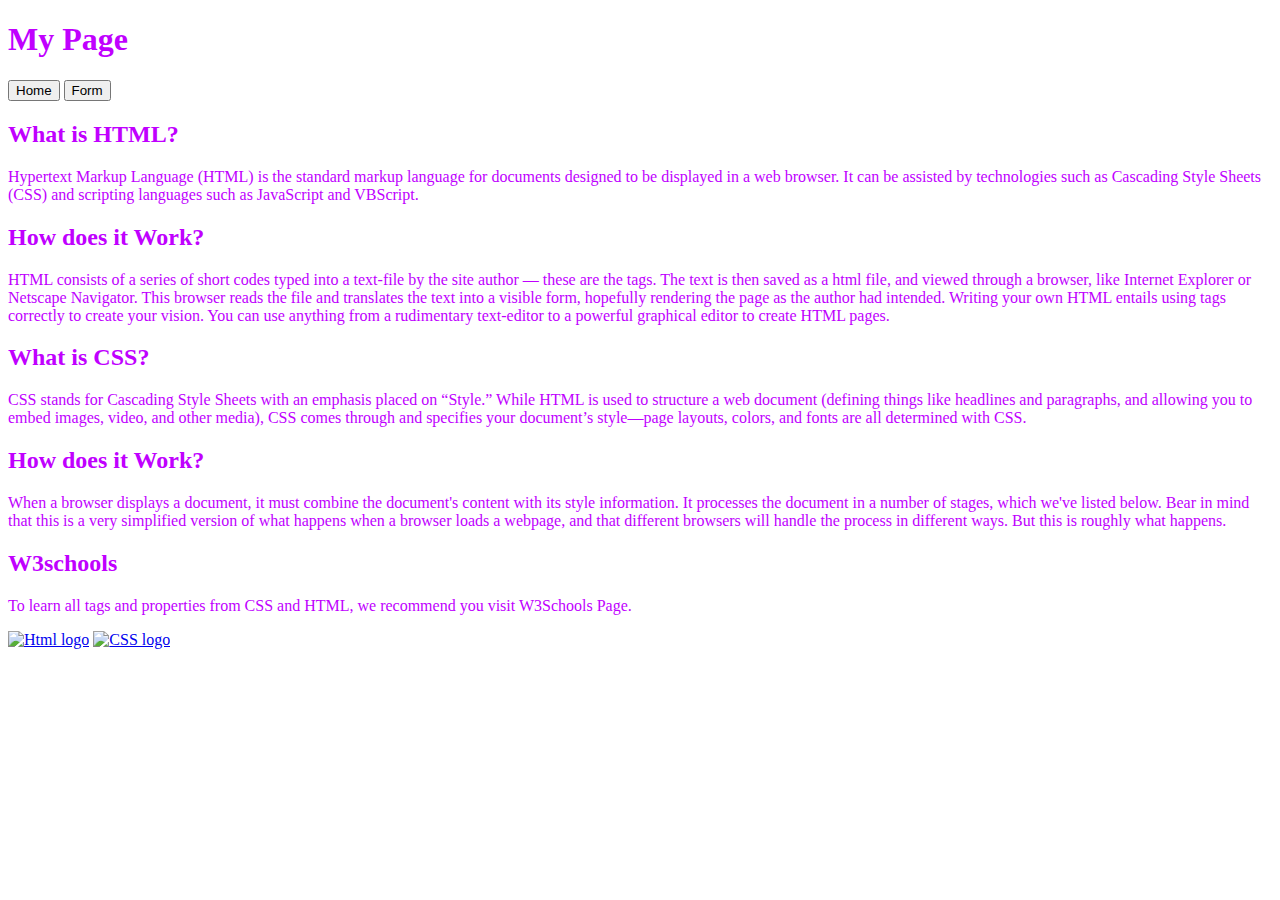
==== index.html @ 3e073c9e "Add files via upload" ====
<!DOCTYPE html>
<html>
    <head>
        <title> Asadullah</title>
        <link rel="stylesheet" type="text/css" href="style.css"> 
    </head>
    <body style="background-image: url(ab.jpg);" text="color:#ffff" alt="image1">
<h1>My Page</h1>
<div class="button">
 <a href="#"><button>Home</button></a>
 <a href="form/index.html"><button >Form</button></a>
</div>
<div class="box-1">
    <h2>
        What is HTML?
    </h2>
    <p>
        Hypertext Markup Language (HTML) is the standard markup language for documents designed to
         be displayed in a web browser. It can be assisted by technologies such as Cascading Style 
         Sheets (CSS) and scripting languages such as JavaScript and VBScript.

    </p>
</div>
<div class="box-1">
    <h2>
        How does it Work?
    </h2>
    <p>
        HTML consists of a series of short codes typed into a text-file by the site
         author — these are the tags. The text is then saved as a html file, and viewed
          through a browser, like Internet Explorer or Netscape Navigator. This browser
           reads the file and translates the text into a visible form, hopefully rendering the page as the author had intended. Writing your own HTML entails using tags correctly to create your vision. You can use anything from a rudimentary text-editor to a powerful graphical editor to create HTML pages.

    </p>
</div>
<div class="box-1">
    <h2>
        What is CSS?
    </h2>
    <p>
        CSS stands for Cascading Style Sheets with an emphasis placed on “Style.” While HTML is used
         to structure a web document (defining things like headlines and paragraphs, and allowing you
          to embed images, video, and other media), CSS comes through and specifies your document’s 
          style—page layouts, colors, and fonts are all determined with CSS.

    </p>
</div>
<div class="box-1">
    <h2>
        How does it Work?
    </h2>
    <p>
        When a browser displays a document, it must combine the document's content with its style information.
         It processes the document in a number of stages, which we've listed below. Bear in mind that this is
          a very simplified version of what happens when a browser loads a webpage, and that different
           browsers will handle the process in different ways. But this is roughly what happens.
  
    </p>
</div>
<div class="box-1">
    <h2>
        W3schools
    </h2>
    <p>
        To learn all tags and properties from CSS and HTML, we recommend you visit W3Schools Page.
    </p>
</div>
<div class="images">
<a href="https://en.wikipedia.org/wiki/HTML">
<img src="img/HTML5.png" alt="Html logo" ></a>
<a href="https://en.wikipedia.org/wiki/Cascading_Style_Sheets">
    <img src="img/CSS.png" alt="CSS logo" width="200px 200px;" ></a>
</div>

    </body>
</html>
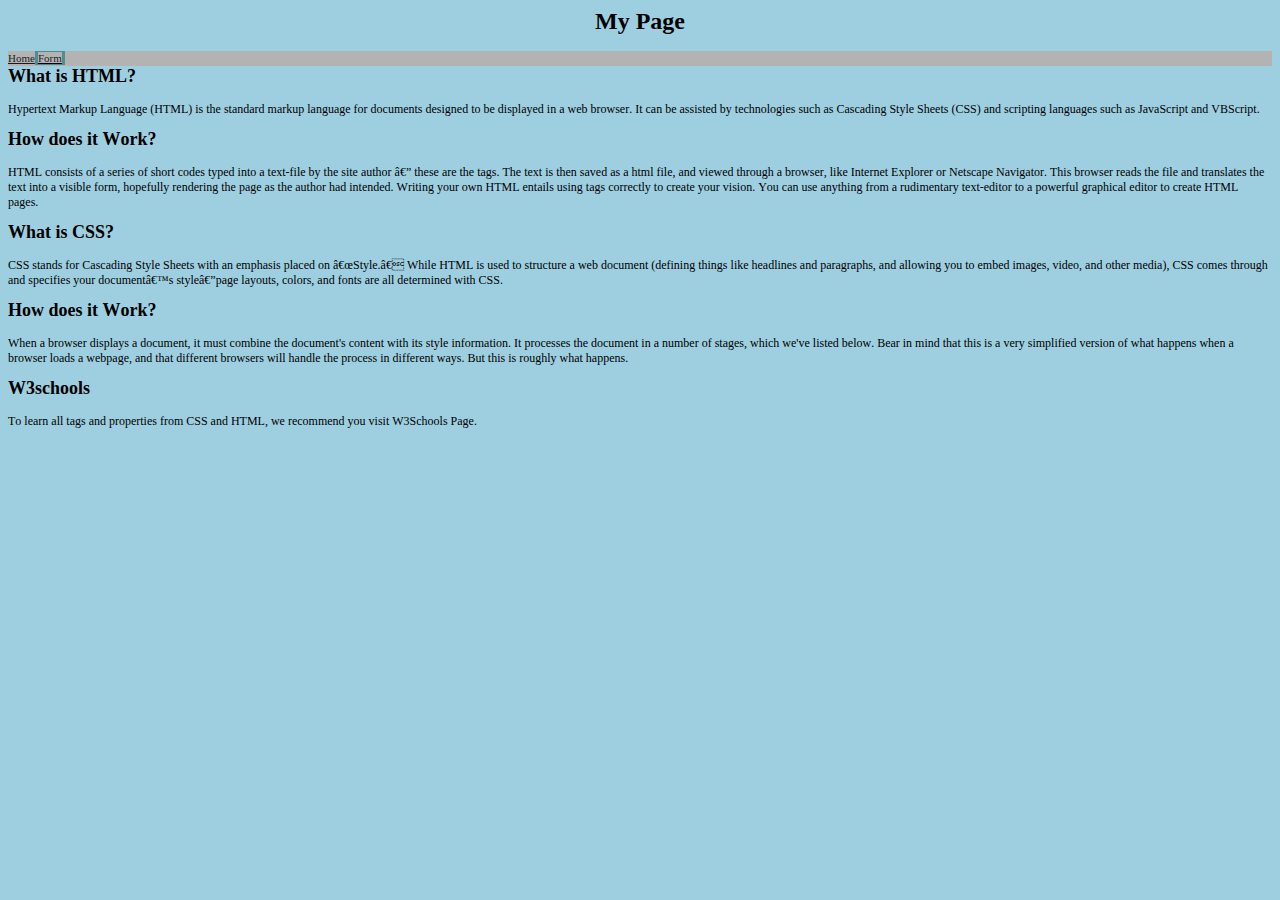
==== commit f872b11a: "Add files via upload" ====
--- a/index.html
+++ b/index.html
@@ -1,76 +1,35 @@
-<!DOCTYPE html>
-<html>
-    <head>
-        <title> Asadullah</title>
-        <link rel="stylesheet" type="text/css" href="style.css"> 
-    </head>
-    <body style="background-image: url(ab.jpg);" text="color:#ffff" alt="image1">
-<h1>My Page</h1>
-<div class="button">
- <a href="#"><button>Home</button></a>
- <a href="form/index.html"><button >Form</button></a>
-</div>
-<div class="box-1">
-    <h2>
-        What is HTML?
-    </h2>
-    <p>
-        Hypertext Markup Language (HTML) is the standard markup language for documents designed to
-         be displayed in a web browser. It can be assisted by technologies such as Cascading Style 
-         Sheets (CSS) and scripting languages such as JavaScript and VBScript.
-
-    </p>
-</div>
-<div class="box-1">
-    <h2>
-        How does it Work?
-    </h2>
-    <p>
-        HTML consists of a series of short codes typed into a text-file by the site
-         author — these are the tags. The text is then saved as a html file, and viewed
-          through a browser, like Internet Explorer or Netscape Navigator. This browser
-           reads the file and translates the text into a visible form, hopefully rendering the page as the author had intended. Writing your own HTML entails using tags correctly to create your vision. You can use anything from a rudimentary text-editor to a powerful graphical editor to create HTML pages.
-
-    </p>
-</div>
-<div class="box-1">
-    <h2>
-        What is CSS?
-    </h2>
-    <p>
-        CSS stands for Cascading Style Sheets with an emphasis placed on “Style.” While HTML is used
-         to structure a web document (defining things like headlines and paragraphs, and allowing you
-          to embed images, video, and other media), CSS comes through and specifies your document’s 
-          style—page layouts, colors, and fonts are all determined with CSS.
-
-    </p>
-</div>
-<div class="box-1">
-    <h2>
-        How does it Work?
-    </h2>
-    <p>
-        When a browser displays a document, it must combine the document's content with its style information.
-         It processes the document in a number of stages, which we've listed below. Bear in mind that this is
-          a very simplified version of what happens when a browser loads a webpage, and that different
-           browsers will handle the process in different ways. But this is roughly what happens.
-  
-    </p>
-</div>
-<div class="box-1">
-    <h2>
-        W3schools
-    </h2>
-    <p>
-        To learn all tags and properties from CSS and HTML, we recommend you visit W3Schools Page.
-    </p>
-</div>
-<div class="images">
-<a href="https://en.wikipedia.org/wiki/HTML">
-<img src="img/HTML5.png" alt="Html logo" ></a>
-<a href="https://en.wikipedia.org/wiki/Cascading_Style_Sheets">
-    <img src="img/CSS.png" alt="CSS logo" width="200px 200px;" ></a>
-</div>
-
-    </body>
-</html>+<!DOCTYPE html PUBLIC "-//W3C//DTD HTML 4.01//EN" "http://www.w3.org/TR/html4/strict.dtd">
+<html>
+<head>
+  <meta http-equiv="Content-Type" content="text/html; charset=utf-8">
+  <meta http-equiv="Content-Style-Type" content="text/css">
+  <title></title>
+  <meta name="Generator" content="Cocoa HTML Writer">
+  <meta name="CocoaVersion" content="2022.2">
+  <style type="text/css">
+    body {background-color: #9ecfe0}
+    p.p2 {margin: 0.0px 0.0px 0.0px 0.0px; font: 11.0px 'Helvetica Neue'; color: #000000; color: rgba(0, 0, 0, 0.85); -webkit-text-stroke: rgba(0, 0, 0, 0.85); background-color: #b3b3b3}
+    p.p4 {margin: 0.0px 0.0px 12.0px 0.0px; font: 12.0px Times; color: #000000; -webkit-text-stroke: #000000}
+    p.p5 {margin: 0.0px 0.0px 0.0px 0.0px; font: 12.0px Times; color: #000000; -webkit-text-stroke: #000000; min-height: 14.0px}
+    span.s1 {font-kerning: none}
+    span.s2 {text-decoration: underline ; font-kerning: none}
+    span.s3 {font: 12.0px Times; font-kerning: none; color: #000000; background-color: #4f8d8f; -webkit-text-stroke: 0px #000000}
+    span.s4 {font: 11.0px 'Helvetica Neue'; text-decoration: underline ; font-kerning: none; color: rgba(0, 0, 0, 0.85); background-color: #b3b3b3; -webkit-text-stroke: 0px rgba(0, 0, 0, 0.85)}
+  </style>
+</head>
+<body>
+<h1 style="margin: 0.0px 0.0px 16.1px 0.0px; text-align: center; font: 24.0px Times; color: #000000; -webkit-text-stroke: #000000"><span class="s1"><b>My Page</b></span></h1>
+<p class="p2"><span class="s2">Home</span><span class="s3"> <a href="file:///Users/admin/Documents/Asadullah/Test/Test/form/index.html"><span class="s4">Form</span></a><span class="Apple-converted-space"> </span></span></p>
+<h2 style="margin: 0.0px 0.0px 14.9px 0.0px; font: 18.0px Times; color: #000000; -webkit-text-stroke: #000000"><span class="s1"><b>What is HTML?<span class="Apple-converted-space"> </span></b></span></h2>
+<p class="p4"><span class="s1">Hypertext Markup Language (HTML) is the standard markup language for documents designed to be displayed in a web browser. It can be assisted by technologies such as Cascading Style Sheets (CSS) and scripting languages such as JavaScript and VBScript.<span class="Apple-converted-space"> </span></span></p>
+<h2 style="margin: 0.0px 0.0px 14.9px 0.0px; font: 18.0px Times; color: #000000; -webkit-text-stroke: #000000"><span class="s1"><b>How does it Work?<span class="Apple-converted-space"> </span></b></span></h2>
+<p class="p4"><span class="s1">HTML consists of a series of short codes typed into a text-file by the site author â€” these are the tags. The text is then saved as a html file, and viewed through a browser, like Internet Explorer or Netscape Navigator. This browser reads the file and translates the text into a visible form, hopefully rendering the page as the author had intended. Writing your own HTML entails using tags correctly to create your vision. You can use anything from a rudimentary text-editor to a powerful graphical editor to create HTML pages.<span class="Apple-converted-space"> </span></span></p>
+<h2 style="margin: 0.0px 0.0px 14.9px 0.0px; font: 18.0px Times; color: #000000; -webkit-text-stroke: #000000"><span class="s1"><b>What is CSS?<span class="Apple-converted-space"> </span></b></span></h2>
+<p class="p4"><span class="s1">CSS stands for Cascading Style Sheets with an emphasis placed on â€œStyle.â€ While HTML is used to structure a web document (defining things like headlines and paragraphs, and allowing you to embed images, video, and other media), CSS comes through and specifies your documentâ€™s styleâ€”page layouts, colors, and fonts are all determined with CSS.<span class="Apple-converted-space"> </span></span></p>
+<h2 style="margin: 0.0px 0.0px 14.9px 0.0px; font: 18.0px Times; color: #000000; -webkit-text-stroke: #000000"><span class="s1"><b>How does it Work?<span class="Apple-converted-space"> </span></b></span></h2>
+<p class="p4"><span class="s1">When a browser displays a document, it must combine the document's content with its style information. It processes the document in a number of stages, which we've listed below. Bear in mind that this is a very simplified version of what happens when a browser loads a webpage, and that different browsers will handle the process in different ways. But this is roughly what happens.<span class="Apple-converted-space"> </span></span></p>
+<h2 style="margin: 0.0px 0.0px 14.9px 0.0px; font: 18.0px Times; color: #000000; -webkit-text-stroke: #000000"><span class="s1"><b>W3schools<span class="Apple-converted-space"> </span></b></span></h2>
+<p class="p4"><span class="s1">To learn all tags and properties from CSS and HTML, we recommend you visit W3Schools Page.<span class="Apple-converted-space"> </span></span></p>
+<p class="p5"><span class="s1"><span class="Apple-converted-space">  </span></span></p>
+</body>
+</html>
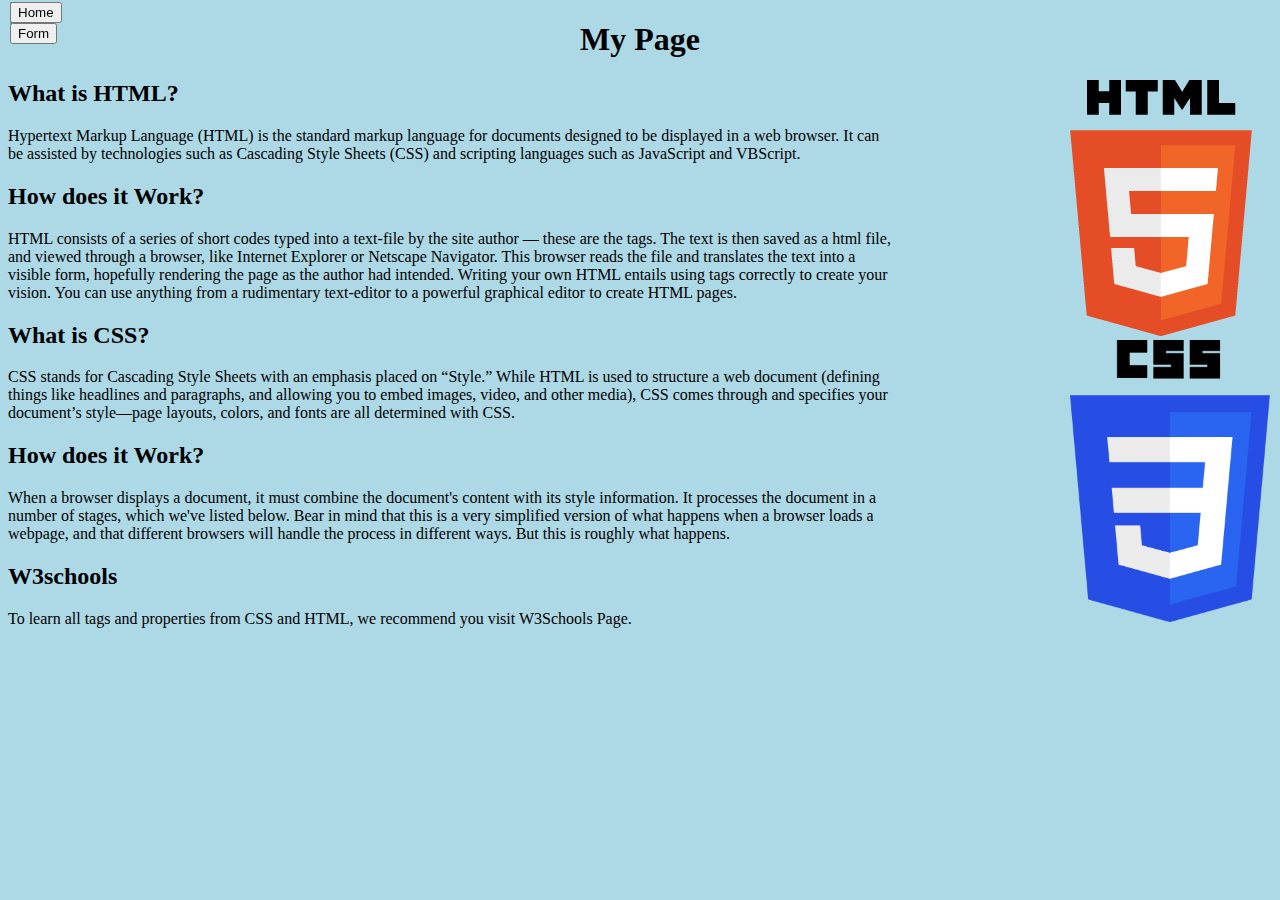
==== commit fea48f7a: "Add files via upload" ====
--- a/index.html
+++ b/index.html
@@ -1,35 +1,76 @@
-<!DOCTYPE html PUBLIC "-//W3C//DTD HTML 4.01//EN" "http://www.w3.org/TR/html4/strict.dtd">
-<html>
-<head>
-  <meta http-equiv="Content-Type" content="text/html; charset=utf-8">
-  <meta http-equiv="Content-Style-Type" content="text/css">
-  <title></title>
-  <meta name="Generator" content="Cocoa HTML Writer">
-  <meta name="CocoaVersion" content="2022.2">
-  <style type="text/css">
-    body {background-color: #9ecfe0}
-    p.p2 {margin: 0.0px 0.0px 0.0px 0.0px; font: 11.0px 'Helvetica Neue'; color: #000000; color: rgba(0, 0, 0, 0.85); -webkit-text-stroke: rgba(0, 0, 0, 0.85); background-color: #b3b3b3}
-    p.p4 {margin: 0.0px 0.0px 12.0px 0.0px; font: 12.0px Times; color: #000000; -webkit-text-stroke: #000000}
-    p.p5 {margin: 0.0px 0.0px 0.0px 0.0px; font: 12.0px Times; color: #000000; -webkit-text-stroke: #000000; min-height: 14.0px}
-    span.s1 {font-kerning: none}
-    span.s2 {text-decoration: underline ; font-kerning: none}
-    span.s3 {font: 12.0px Times; font-kerning: none; color: #000000; background-color: #4f8d8f; -webkit-text-stroke: 0px #000000}
-    span.s4 {font: 11.0px 'Helvetica Neue'; text-decoration: underline ; font-kerning: none; color: rgba(0, 0, 0, 0.85); background-color: #b3b3b3; -webkit-text-stroke: 0px rgba(0, 0, 0, 0.85)}
-  </style>
-</head>
-<body>
-<h1 style="margin: 0.0px 0.0px 16.1px 0.0px; text-align: center; font: 24.0px Times; color: #000000; -webkit-text-stroke: #000000"><span class="s1"><b>My Page</b></span></h1>
-<p class="p2"><span class="s2">Home</span><span class="s3"> <a href="file:///Users/admin/Documents/Asadullah/Test/Test/form/index.html"><span class="s4">Form</span></a><span class="Apple-converted-space"> </span></span></p>
-<h2 style="margin: 0.0px 0.0px 14.9px 0.0px; font: 18.0px Times; color: #000000; -webkit-text-stroke: #000000"><span class="s1"><b>What is HTML?<span class="Apple-converted-space"> </span></b></span></h2>
-<p class="p4"><span class="s1">Hypertext Markup Language (HTML) is the standard markup language for documents designed to be displayed in a web browser. It can be assisted by technologies such as Cascading Style Sheets (CSS) and scripting languages such as JavaScript and VBScript.<span class="Apple-converted-space"> </span></span></p>
-<h2 style="margin: 0.0px 0.0px 14.9px 0.0px; font: 18.0px Times; color: #000000; -webkit-text-stroke: #000000"><span class="s1"><b>How does it Work?<span class="Apple-converted-space"> </span></b></span></h2>
-<p class="p4"><span class="s1">HTML consists of a series of short codes typed into a text-file by the site author â€” these are the tags. The text is then saved as a html file, and viewed through a browser, like Internet Explorer or Netscape Navigator. This browser reads the file and translates the text into a visible form, hopefully rendering the page as the author had intended. Writing your own HTML entails using tags correctly to create your vision. You can use anything from a rudimentary text-editor to a powerful graphical editor to create HTML pages.<span class="Apple-converted-space"> </span></span></p>
-<h2 style="margin: 0.0px 0.0px 14.9px 0.0px; font: 18.0px Times; color: #000000; -webkit-text-stroke: #000000"><span class="s1"><b>What is CSS?<span class="Apple-converted-space"> </span></b></span></h2>
-<p class="p4"><span class="s1">CSS stands for Cascading Style Sheets with an emphasis placed on â€œStyle.â€ While HTML is used to structure a web document (defining things like headlines and paragraphs, and allowing you to embed images, video, and other media), CSS comes through and specifies your documentâ€™s styleâ€”page layouts, colors, and fonts are all determined with CSS.<span class="Apple-converted-space"> </span></span></p>
-<h2 style="margin: 0.0px 0.0px 14.9px 0.0px; font: 18.0px Times; color: #000000; -webkit-text-stroke: #000000"><span class="s1"><b>How does it Work?<span class="Apple-converted-space"> </span></b></span></h2>
-<p class="p4"><span class="s1">When a browser displays a document, it must combine the document's content with its style information. It processes the document in a number of stages, which we've listed below. Bear in mind that this is a very simplified version of what happens when a browser loads a webpage, and that different browsers will handle the process in different ways. But this is roughly what happens.<span class="Apple-converted-space"> </span></span></p>
-<h2 style="margin: 0.0px 0.0px 14.9px 0.0px; font: 18.0px Times; color: #000000; -webkit-text-stroke: #000000"><span class="s1"><b>W3schools<span class="Apple-converted-space"> </span></b></span></h2>
-<p class="p4"><span class="s1">To learn all tags and properties from CSS and HTML, we recommend you visit W3Schools Page.<span class="Apple-converted-space"> </span></span></p>
-<p class="p5"><span class="s1"><span class="Apple-converted-space">  </span></span></p>
-</body>
-</html>
+<!DOCTYPE html>
+<html>
+    <head>
+        <title> Asadullah</title>
+        <link rel="stylesheet" type="text/css" href="style.css"> 
+    </head>
+    <body style="background-color:lightblue">
+<h1>My Page</h1>
+<div class="button">
+ <a href="#"><button>Home</button></a>
+ <a href="form/index.html"><button >Form</button></a>
+</div>
+<div class="box-1">
+    <h2>
+        What is HTML?
+    </h2>
+    <p>
+        Hypertext Markup Language (HTML) is the standard markup language for documents designed to
+         be displayed in a web browser. It can be assisted by technologies such as Cascading Style 
+         Sheets (CSS) and scripting languages such as JavaScript and VBScript.
+
+    </p>
+</div>
+<div class="box-1">
+    <h2>
+        How does it Work?
+    </h2>
+    <p>
+        HTML consists of a series of short codes typed into a text-file by the site
+         author — these are the tags. The text is then saved as a html file, and viewed
+          through a browser, like Internet Explorer or Netscape Navigator. This browser
+           reads the file and translates the text into a visible form, hopefully rendering the page as the author had intended. Writing your own HTML entails using tags correctly to create your vision. You can use anything from a rudimentary text-editor to a powerful graphical editor to create HTML pages.
+
+    </p>
+</div>
+<div class="box-1">
+    <h2>
+        What is CSS?
+    </h2>
+    <p>
+        CSS stands for Cascading Style Sheets with an emphasis placed on “Style.” While HTML is used
+         to structure a web document (defining things like headlines and paragraphs, and allowing you
+          to embed images, video, and other media), CSS comes through and specifies your document’s 
+          style—page layouts, colors, and fonts are all determined with CSS.
+
+    </p>
+</div>
+<div class="box-1">
+    <h2>
+        How does it Work?
+    </h2>
+    <p>
+        When a browser displays a document, it must combine the document's content with its style information.
+         It processes the document in a number of stages, which we've listed below. Bear in mind that this is
+          a very simplified version of what happens when a browser loads a webpage, and that different
+           browsers will handle the process in different ways. But this is roughly what happens.
+  
+    </p>
+</div>
+<div class="box-1">
+    <h2>
+        W3schools
+    </h2>
+    <p>
+        To learn all tags and properties from CSS and HTML, we recommend you visit W3Schools Page.
+    </p>
+</div>
+<div class="images">
+<a href="https://en.wikipedia.org/wiki/HTML">
+<img src="img/HTML5.png" alt="Html logo" ></a>
+<a href="https://en.wikipedia.org/wiki/Cascading_Style_Sheets">
+    <img src="img/CSS.png" alt="CSS logo" width="200px 200px;" ></a>
+</div>
+
+    </body>
+</html>--- a/style.css
+++ b/style.css
@@ -0,0 +1,44 @@
+
+h1{
+    float: center;
+    text-align: center;
+}
+.button{
+
+    background-color: cadetblue;
+    position: fixed;
+    top: 0;
+    z-index:999;
+    width: 3%;
+    height:23px;
+    margin:2px;
+    
+}
+.box-1{
+    width: 70%;
+}
+.images{
+    position: fixed;
+   top:80px;
+   right:10Px;
+   width:200px;
+    
+}
+
+/*  Home page ended  */
+
+/* Form Started  */
+
+.box-3{
+    text-align: center;
+    font-size: 22px;
+    font-family: Arial, Helvetica, sans-serif;
+
+}
+.box-4{
+    position: fixed;
+    top: 200px;
+    left:600px;
+    
+}
+
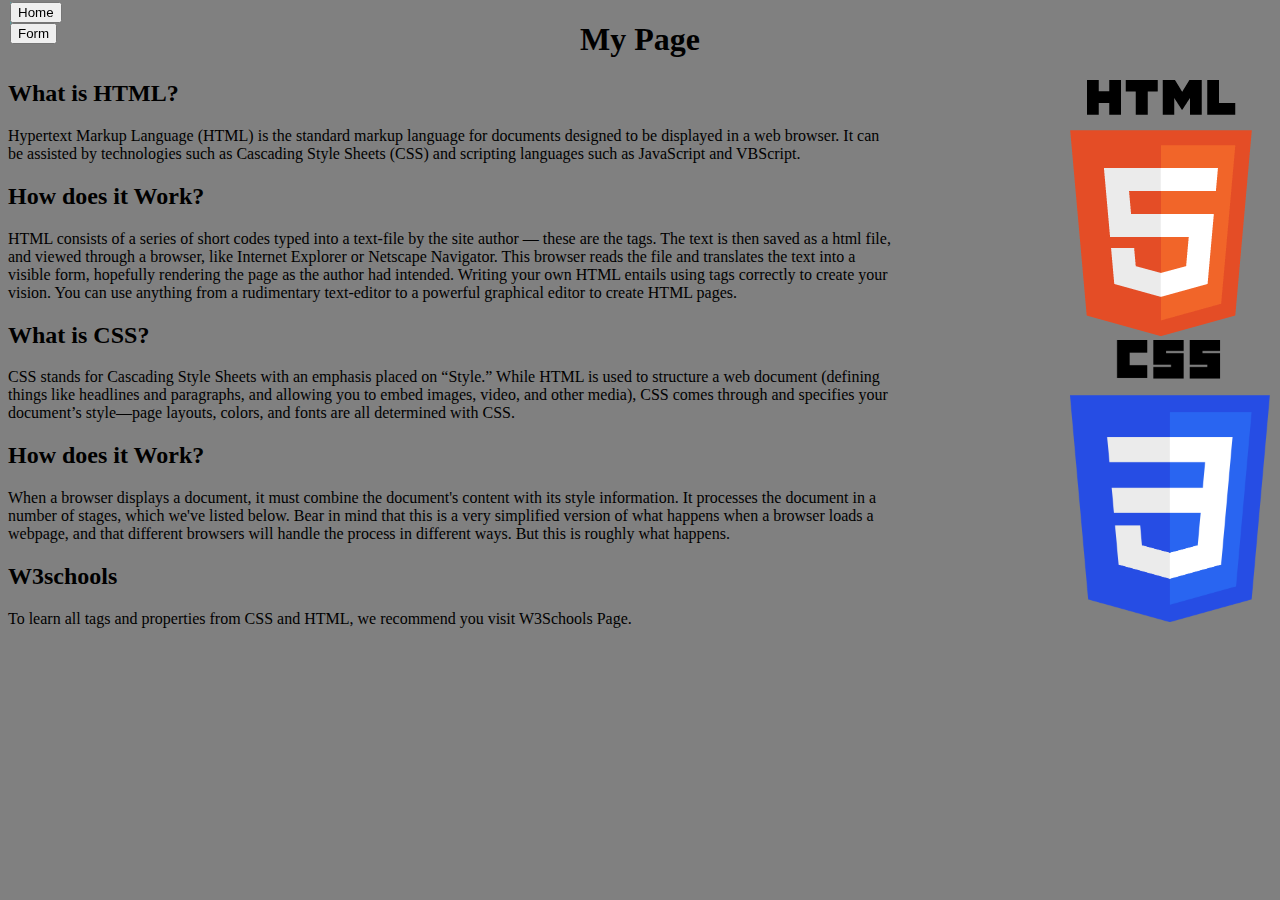
==== commit 1d5a19c8: "Update index.html" ====
--- a/index.html
+++ b/index.html
@@ -4,10 +4,10 @@
         <title> Asadullah</title>
         <link rel="stylesheet" type="text/css" href="style.css"> 
     </head>
-    <body style="background-color:lightblue">
+    <body style="background-color:gray">
 <h1>My Page</h1>
 <div class="button">
- <a href="#"><button>Home</button></a>
+ <a href="index.html"><button>Home</button></a>
  <a href="form/index.html"><button >Form</button></a>
 </div>
 <div class="box-1">
@@ -73,4 +73,4 @@
 </div>
 
     </body>
-</html>+</html>
--- a/style.css
+++ b/style.css
@@ -29,16 +29,17 @@
 
 /* Form Started  */
 
+
+
 .box-3{
     text-align: center;
     font-size: 22px;
     font-family: Arial, Helvetica, sans-serif;
+}
 
-}
 .box-4{
     position: fixed;
     top: 200px;
     left:600px;
-    
 }
 
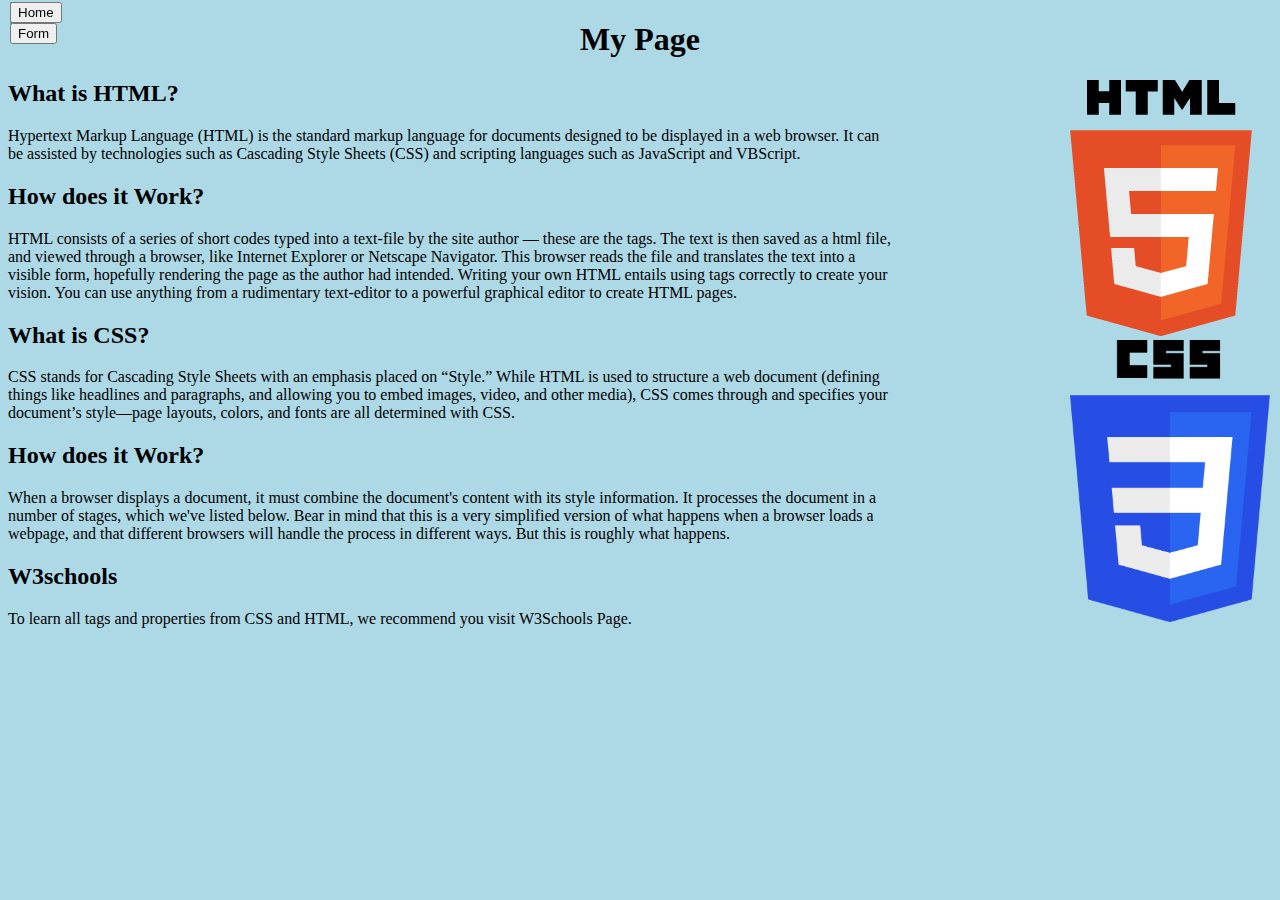
==== commit 057da03e: "Update index.html" ====
--- a/index.html
+++ b/index.html
@@ -4,7 +4,7 @@
         <title> Asadullah</title>
         <link rel="stylesheet" type="text/css" href="style.css"> 
     </head>
-    <body style="background-color:gray">
+    <body style="background-color:lightblue">
 <h1>My Page</h1>
 <div class="button">
  <a href="index.html"><button>Home</button></a>
